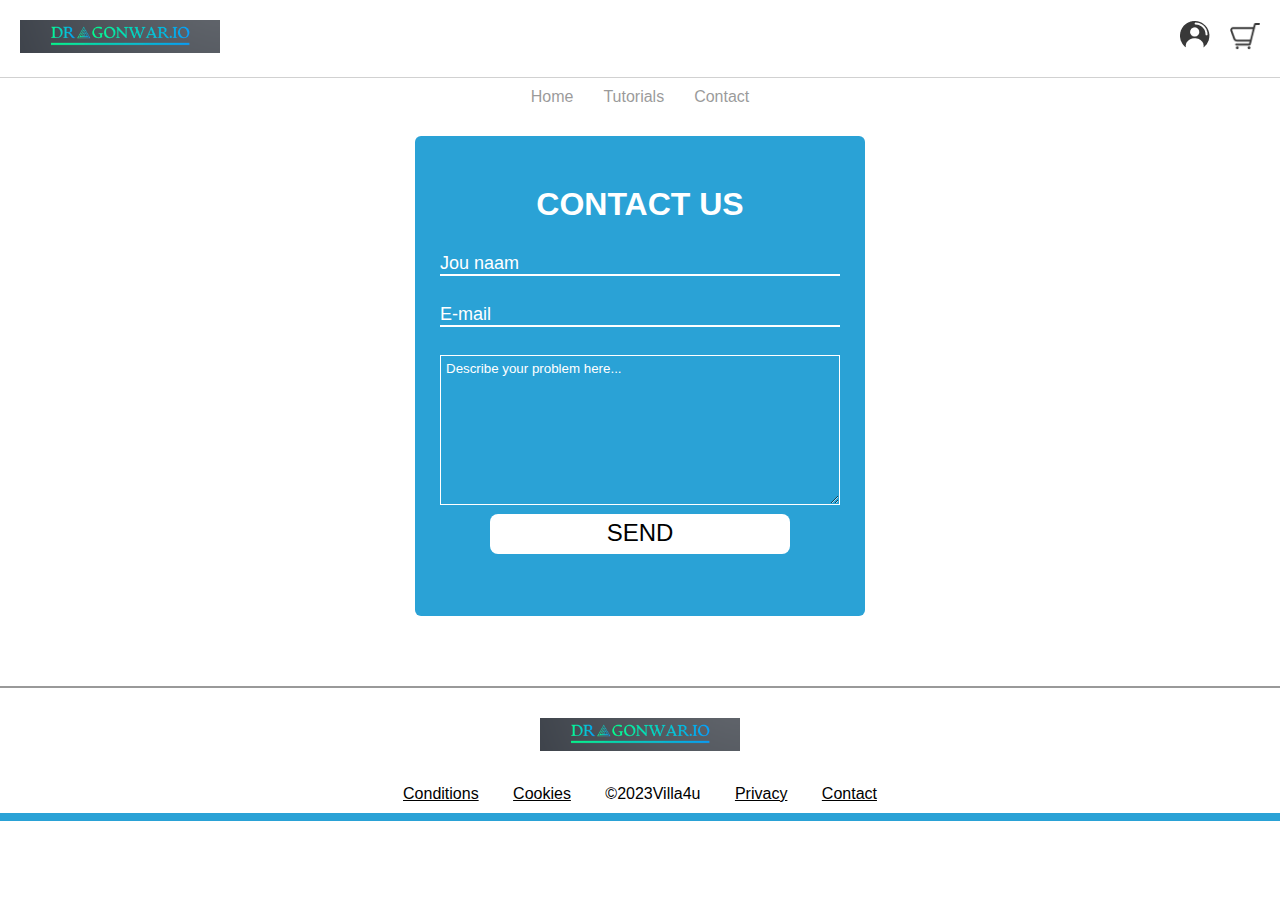
==== Portfolio/contact.html @ 1d5a69dc "main change" ====
<!DOCTYPE html>
<html lang="en">
<head>
    <meta charset="UTF-8">
    <meta http-equiv="X-UA-Compatible" content="IE=edge">
    <meta name="viewport" content="width=device-width, initial-scale=1.0">
    <title>Villa4U</title>
    <link rel="stylesheet" href="CSS/Dev.css">
    <link rel="stylesheet" href="CSS/header.css">
    <link rel="stylesheet" href="CSS/footer.css">
    <link rel="stylesheet" href="CSS/contact.css">
</head>
<body>
    <nav class="navbar"></nav>

    <div class="box">
        <div class="reg">
            <h1>Contact us</h1>
        </div>
    
    <form action="https://formsubmit.co/89560@glr.nl" method="POST">
        <input type="text" name="naam" class="form" id="voornaam" placeholder="Jou naam" required>
        <br><br>
        <input type="email" name="email" class="form" id="email" placeholder="E-mail" required>
        <br><br>
        <textarea placeholder="Describe your problem here..." name="message" ></textarea>
        <input type="submit" class="form submit" value="SEND"
        pattern="(?=.*\d)(?=.*[a-z])(?=.*[A-Z]).{8,}"
        title="Must contain at least one  number and one uppercase and lowercase letter, and at least 8 or more characters">
    </form>
    </div>

    <div class="footer">
        <hr class="hr-top">
        <img src="img/logo.png" id="logo-footer" alt="logo">
            <div class="footer-text">
                <a href="conditions.html">Conditions</a>               
                <a href="cookies.html">Cookies</a>

                &copy2023Villa4u

                <a href="privacy.html">Privacy</a>
                <a href="contact.html">Contact</a>
            </div>

        <hr class="hr-bottom">
    </div>
    <script src="JS/Dev.js"></script>
</body>
</html>
---- Portfolio/CSS/Dev.css ----
*{
    margin: 0;
    padding: 0;
    box-sizing: border-box;
    font-family: 'roboto', sans-serif;
}

.flexbox{
    justify-content: center;
    margin: 0px;
    padding: 10px;
    display: flex;
    flex-flow: row wrap;
}
Div1{
    margin: 10px;
    width: 300px;
    font-family: 'Lucida Sans', 'Lucida Sans Regular', 'Lucida Grande', 'Lucida Sans Unicode', Geneva, Verdana, sans-serif;
    box-shadow: 0 2px 4px 0 rgba(0, 0, 0, 0.2), 0 3px 20px 0 rgba(0, 0, 0, 0.15); 
}

.huis{
    line-height: 30px;
}
.huis-img {
    width: 300px;
}

.flexbox {
    display: flex;
    flex-wrap: wrap;
}
.container {
    margin-top: 75px;
    margin-bottom: 75px;
    position: relative;
    text-align: center;

  }
  .centered {
    position: absolute;
    top: 50%;
    left: 50%;
    transform: translate(-50%, -50%);
    color: #ffffff;
    font-size: 70px;
    text-shadow: -1px -1px 0 #2AA2D6, 1px -1px 0 #2AA2D6, -1px 1px 0 #2AA2D6, 1px 1px 0 #2AA2D6;
  }
  #viewHr {
    width: 100%;
  }
.main-info {
    margin-left: auto;
    margin-right: auto;
    padding-top: 30px;
    padding-bottom: 30px;
    padding-right: 25%;
    padding-left: 25%;
    width: 100%;
    font-family: 'Lucida Sans', 'Lucida Sans Regular', 'Lucida Grande', 'Lucida Sans Unicode', Geneva, Verdana, sans-serif;
    box-shadow: 0 2px 3px 0 rgba(0, 0, 0, 0.1), 0 2px 15px 0 rgba(0, 0, 0, 0.10);
}
---- Portfolio/CSS/header.css ----
.navbar{
    top: 0;
    left: 0;
    width: 100%;
    background: white;
    z-index: 9;
}

.nav{
    padding: 20px;
    display: flex;
    justify-content: space-between;
}

.brand-logo{
    width: 60px;
}

.nav-items{
    display: flex;
    align-items: center;
}

.search-box{
    width: 80%;
    height: 40px;
    padding: 10px;
    border-top-left-radius: 10px;
    border-bottom-left-radius: 10px;
    border: 1px solid #d1d1d1;
    text-transform: capitalize;
    background: none;
    color: #a9a9a9;
    outline: none;
}

.search-btn{
    width: 20%;
    height: 40px;
    padding: 10px 20px;
    border: none;
    outline: none;
    cursor: pointer;
    background: #2AA2D6;
    color: #fff;
    text-transform: capitalize;
    font-size: 15px;
    border-top-right-radius: 10px;
    border-bottom-right-radius: 10px;
}

.search-box::placeholder{
    color: #a9a9a9;
}

.nav-items a{
    margin-left: 20px;
}

.nav-items a img{
    width: 30px;
}
.links-container{
    width: 100%;
    display: flex;
    padding: 10px 10vw;
    justify-content: center;
    list-style: none;
    border-top: 1px solid #d1d1d1;
}

.link{
    text-transform: capitalize;
    padding: 0 10px;
    margin: 0 5px;
    text-decoration: none;
    color: #383838;
    opacity: 0.5;
    transition: 1.5s;
}

.link:hover{
    opacity: 1;
}
.hero-section{
    width: 100%;
    height: calc(50vh - 50px);
    background-image: url('../img/Header.jpg');
    background-size: cover;
    display: flex;
    justify-content: center;
    align-items: center;
}

.hero-section .logo{
    height: 150px;
    display: block;
    margin: auto;
}

.hero-section .sub-heading{
    margin-top: 10px;
    text-align: center;
    color: #fff;
    text-transform: capitalize;
    font-size: 35px;
    font-weight: 300;
}
---- Portfolio/CSS/footer.css ----
.footer {
    margin: 0;
    margin-top: 70px;
}
.hr-top {
    border: 1px solid #999;
}
.hr-bottom {
    border: 4px solid #2AA2D6;
}
#logo-footer {
    width: 200px;
    position: relative;
    left: 50%;
    right: 50%;
    transform: translate(-50%);
    margin-top: 30px;
    margin-bottom: 30px;
}
.footer-text {
    margin: 0;
    margin-bottom: 10px;
    text-align: center;
    color: #000;
    word-spacing: 30px;
}
.footer-text a {
    color: #000;
}
---- Portfolio/CSS/contact.css ----
@import url('https://fonts.googleapis.com/css2?family=Poppins:wght@300;400;500;600;700;800;900&display=swap');

form {
    margin-top: 30px;
    transition: all 3s ease-in-out;
}
.reg {
    margin-top: 50px;
    color: #fff;
    transition: all 1s ease-in-out;
    text-align: center;
}
.reg h1 {
    text-transform: uppercase;
    font-size: 32px;
}
.reg h2 {
    color: #fff;
    text-transform: uppercase;
    font-size: 12px;
}
.box {

    position: relative;
    width: 450px;
    height: 480px;
    background-color: #2AA2D6;
    border-radius: 6px;
    overflow: hidden;
    margin: auto;
    margin-top: 20px;
}

.form {
    width: 400px;
    margin-left: 25px;
    margin-bottom: 10px;
    font-size: 18px;
    background: transparent;
    color: #fff;
    border: none;
    outline: none;
    border-bottom: 2px solid #fff;
}

form .submit {
    height: 40px;
    margin-top: 5px;
    margin-bottom: 0px;
    margin-left: 75px;
    width: 300px;
    background: #ffffff;
    border-color: transparent;
    border-radius: 8px;
    color: #000;
    font-weight: 600px;
    font-size: 24px;
}
.submit:hover {
    background-color: rgb(220, 220, 220);
    cursor: pointer;
}
#accept {
    margin-top: 0;
}
textarea {
    background-color: transparent;
    color: #fff;
    width: 400px;
    height: 150px;
    margin-left: 25px;
    max-height: 150px;
    max-width: 400px;
    border-color: white;
    padding: 5px;
}
    ::-ms-input-placeholder { /* Microsoft Edge */
    color: white;
   }
   ::placeholder {
    color: white;
    opacity: 1; /* Firefox */
  }
  
  :-ms-input-placeholder { /* Internet Explorer 10-11 */
   color: white;
  }
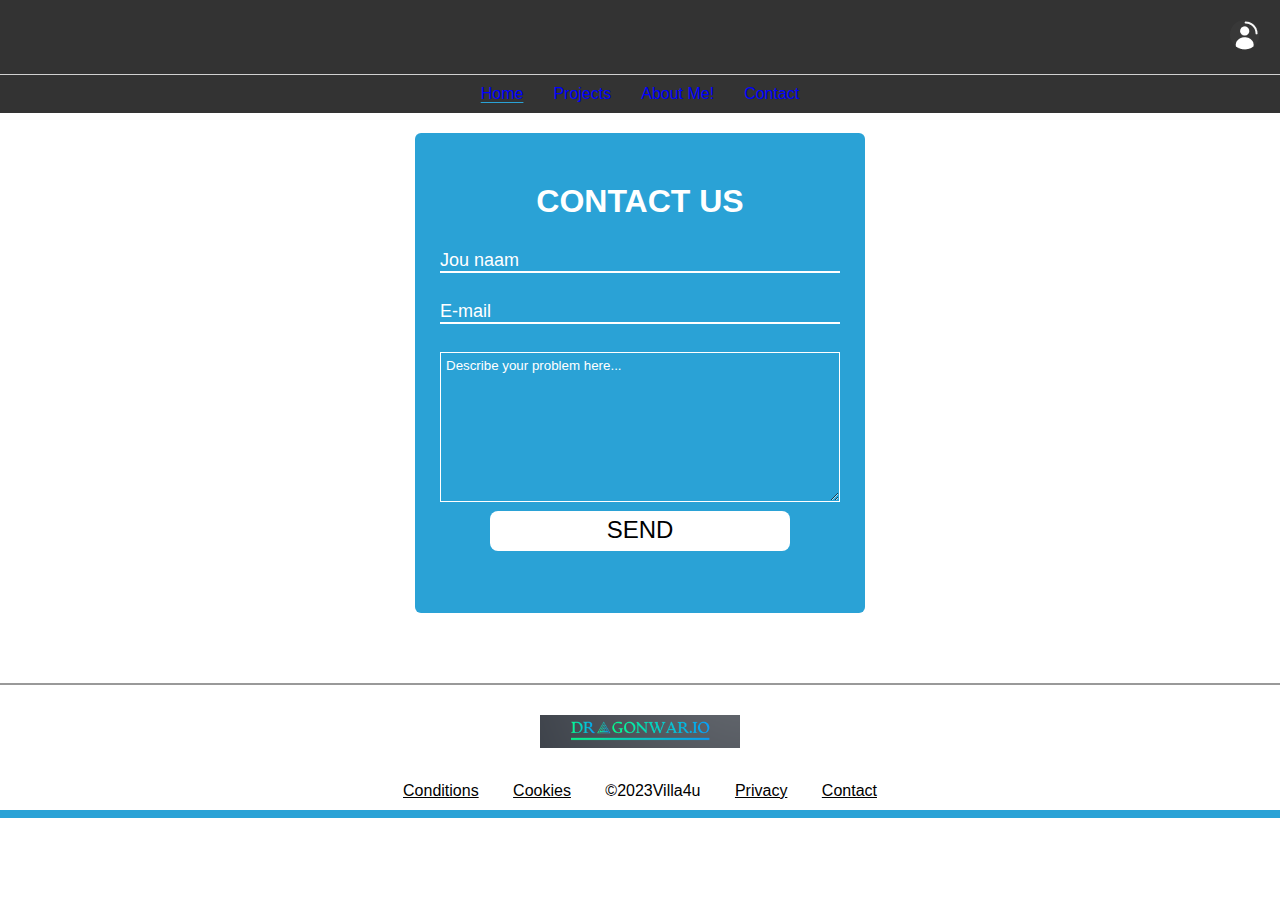
==== commit a80c88ec: "15" ====
--- a/Portfolio/contact.html
+++ b/Portfolio/contact.html
@@ -18,7 +18,7 @@
             <h1>Contact us</h1>
         </div>
     
-    <form action="https://formsubmit.co/89560@glr.nl" method="POST">
+    <form action="https://formsubmit.co/089560@glr.nl" method="POST">
         <input type="text" name="naam" class="form" id="voornaam" placeholder="Jou naam" required>
         <br><br>
         <input type="email" name="email" class="form" id="email" placeholder="E-mail" required>
--- a/Portfolio/CSS/Dev.css
+++ b/Portfolio/CSS/Dev.css
@@ -3,6 +3,7 @@
     padding: 0;
     box-sizing: border-box;
     font-family: 'roboto', sans-serif;
+    overflow-x: hidden;
 }
 
 .flexbox{
@@ -30,24 +31,41 @@
     display: flex;
     flex-wrap: wrap;
 }
-.container {
-    margin-top: 75px;
-    margin-bottom: 75px;
+.header-info {
+    margin-top: 15px;
+    margin-bottom: 15px;
     position: relative;
     text-align: center;
-
   }
   .centered {
     position: absolute;
     top: 50%;
     left: 50%;
     transform: translate(-50%, -50%);
-    color: #ffffff;
-    font-size: 70px;
-    text-shadow: -1px -1px 0 #2AA2D6, 1px -1px 0 #2AA2D6, -1px 1px 0 #2AA2D6, 1px 1px 0 #2AA2D6;
+    color: black;
+      background-color: #d1d1d1;
+    font-size: 20px;
+      width: 100%;
+      margin: 0;
+      padding: 25px;
+  }
+  .WELKOM{
+      position: absolute;
+      top: 50%;
+      left: 50%;
+      transform: translate(-50%, -50%);
+      color: white;
+      font-size: 20px;
+      width: 100%;
+      margin: 0;
+      padding: 55px;
+      background: rgba(0,0,0,0.6);
   }
   #viewHr {
     width: 100%;
+  }
+  #black{
+      background-color: rgba(0,0,0,0.9);
   }
 .main-info {
     margin-left: auto;
@@ -58,5 +76,184 @@
     padding-left: 25%;
     width: 100%;
     font-family: 'Lucida Sans', 'Lucida Sans Regular', 'Lucida Grande', 'Lucida Sans Unicode', Geneva, Verdana, sans-serif;
+}
+info-erea {
+    width: 100%;
+    font-family: 'Lucida Sans', 'Lucida Sans Regular', 'Lucida Grande', 'Lucida Sans Unicode', Geneva, Verdana, sans-serif;
     box-shadow: 0 2px 3px 0 rgba(0, 0, 0, 0.1), 0 2px 15px 0 rgba(0, 0, 0, 0.10);
-}+
+}
+:root {
+    --primary-color: #0a1118;
+    --primary-color-highlight: #233D54;
+    --bs-body-bg: #FBF0F6;
+    --bs-body-font-family: 'Montserrat', sans-serif;
+}
+
+html {scroll-behavior: smooth;}
+
+a { color: var(--primary-color); }
+a:hover { color: var(--primary-color); }
+
+/* width */
+::-webkit-scrollbar {
+    width: 14px;
+}
+
+/* Track */
+::-webkit-scrollbar-track {
+    background: #f1f1f1;
+}
+
+/* Handle */
+::-webkit-scrollbar-thumb {
+    background: var(--bs-dark);
+}
+
+/* Handle on hover */
+::-webkit-scrollbar-thumb:hover {
+    background: #555;
+}
+
+
+/*
+  @media (min-width: 544px)  {}
+  @media (min-width: 768px)  {}
+  @media (min-width: 992px)  {}
+  @media (min-width: 1200px) {}
+  @media (min-width: 1400px) {}
+  @media (min-width: 1600px) {}
+*/
+
+/*
+* Custom Container
+*/
+.container-custom {
+    width: 100%;
+    padding: 0 1rem;
+    margin: 0 auto;
+}
+
+@media (min-width: 1200px) {
+    .container-custom { width: 1140px; }
+}
+
+@media (min-width: 1400px) {
+    .container-custom { width: 1340px; }
+}
+
+@media (min-width: 1600px) {
+    .container-custom { width: 1520px; }
+}
+
+/*
+* Main Header
+*/
+.header {
+    z-index: 2;
+}
+
+/*
+* Flyout Navigation Bar
+*/
+#navbar {
+    position: fixed;
+    left: 0;
+    top: 0;
+    right: 0;
+    bottom: 0;
+    background-color: rgb(255,247,231);
+    z-index: 4;
+}
+
+.dropdown-nav__closeNavBtn {
+    position: absolute;
+    top: 20px;
+    right: 16px;
+    background-color: rgbA(255,255,255,0.6);
+}
+
+.dropdown-nav__container {
+    height: 100vh;
+    padding: 0 1rem;
+}
+
+/*
+* Hero Section
+*/
+.hero {
+    position: relative;
+    height: 100vh;
+    background-color: var(--primary-color);
+    overflow: hidden;
+}
+
+@media (min-width: 1400px) {
+    .hero__heading {
+        font-size: 3.2rem;
+    }
+}
+
+.hero__video {
+    position: absolute;
+    top:50%;
+    left: 50%;
+    min-width: 100%;
+    min-height: 100%;
+    width: auto;
+    height: auto;
+    transform: translateX(-50%) translateY(-50%);
+}
+
+.hero__overlay {
+    position: absolute;
+    left: 0;
+    top: 0;
+    right: 0;
+    bottom: 0;
+    background-color: var(--primary-color);
+    opacity: 0.5;
+    z-index: 1;
+}
+
+.hero__content {
+    z-index: 1;
+}
+
+.hero__content-width {
+    max-width: 540px;
+}
+
+.hero__scroll-btn {
+    position: absolute;
+    left: 50%;
+    bottom: 30px;
+    transform: translateX(-50%);
+    z-index: 1;
+    color: var(--bs-light);
+    display: flex;
+    flex-direction: column;
+    align-items: center;
+    text-decoration: none;
+}
+
+.hero__scroll-btn:hover {
+    color: var(--bs-light);
+    opacity: 0.8;
+}
+
+.hero__scroll-btn .bi {
+    transition-delay: 0.8s;
+    animation: bounce 1s infinite alternate;
+}
+
+
+@keyframes bounce {
+    from {
+        transform: translateY(0px);
+    }
+    to {
+        transform: translateY(-10px);
+    }
+}
+
--- a/Portfolio/CSS/header.css
+++ b/Portfolio/CSS/header.css
@@ -2,7 +2,7 @@
     top: 0;
     left: 0;
     width: 100%;
-    background: white;
+    background: rgba(0,0,0,0.8);
     z-index: 9;
 }
 
@@ -74,8 +74,7 @@
     padding: 0 10px;
     margin: 0 5px;
     text-decoration: none;
-    color: #383838;
-    opacity: 0.5;
+    color: blue;
     transition: 1.5s;
 }
 
